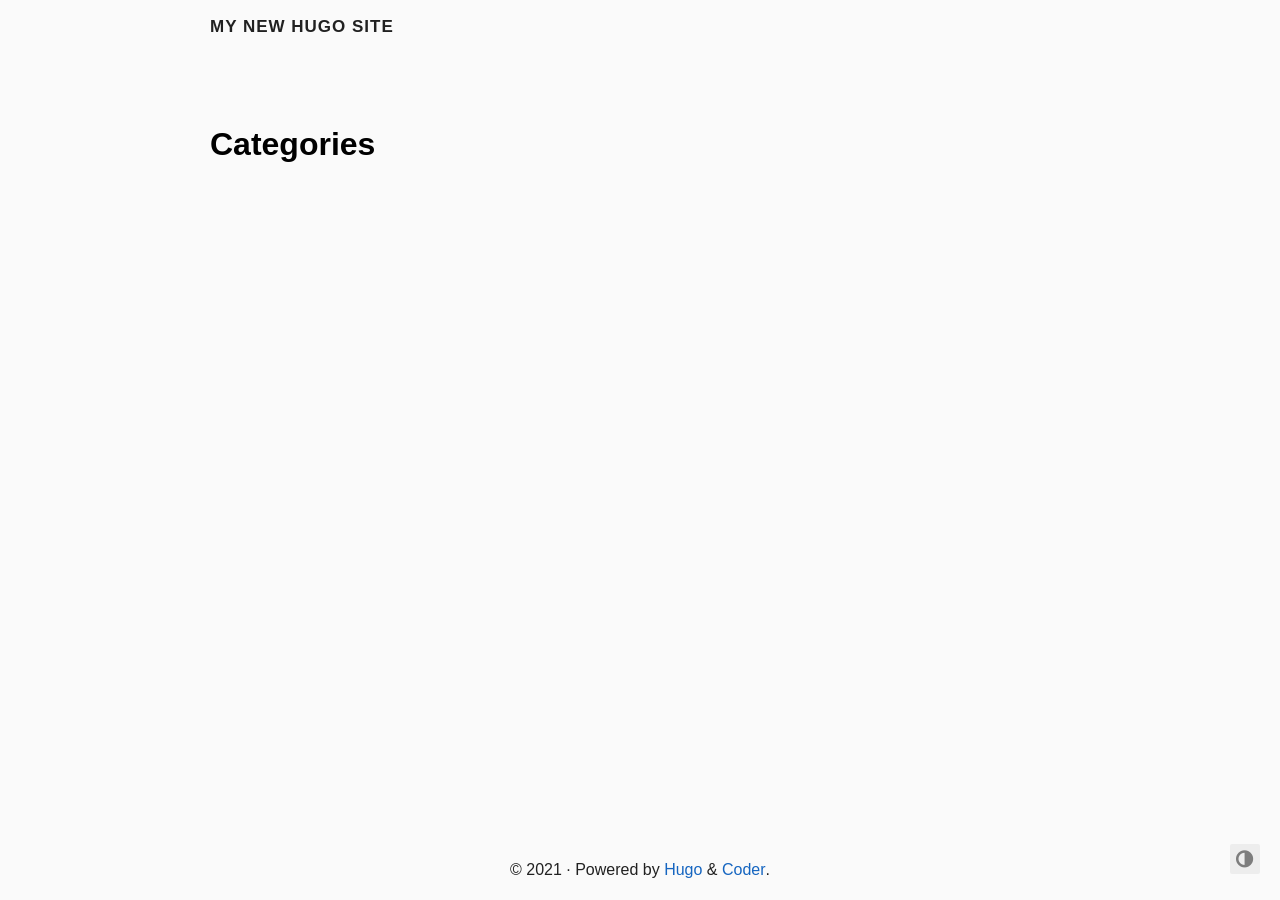
==== categories/index.html @ 1daf662e "added all static files" ====
<!DOCTYPE html>
<html lang="en">

  <head>
    <meta charset="utf-8">
    <meta name="viewport" content="width=device-width, initial-scale=1.0">
    <meta http-equiv="Content-Language" content="en">
    <meta name="color-scheme" content="light dark">

    

    
    <meta name="description" content="">
    <meta name="keywords" content="">

    <meta name="twitter:card" content="summary"/>
<meta name="twitter:title" content="Categories"/>
<meta name="twitter:description" content=""/>

    <meta property="og:title" content="Categories" />
<meta property="og:description" content="" />
<meta property="og:type" content="website" />
<meta property="og:url" content="https://miltonbhowmick.github.io/categories/" />



    <title>Categories · My New Hugo Site</title>

    
      <link rel="canonical" href="https://miltonbhowmick.github.io/categories/">
    

    <link rel="preload" href="/fonts/forkawesome-webfont.woff2?v=1.2.0" as="font" type="font/woff2" crossorigin>

    
      
      
      <link rel="stylesheet" href="/css/coder.min.34dfa7b2f5cdeb0f5302b2628f4a7a4bfe88a2431e1397ee4ec605c56ab69701.css" integrity="sha256-NN&#43;nsvXN6w9TArJij0p6S/6IokMeE5fuTsYFxWq2lwE=" crossorigin="anonymous" media="screen" />
    

    

    

    

    

    <link rel="icon" type="image/png" href="/images/favicon-32x32.png" sizes="32x32">
    <link rel="icon" type="image/png" href="/images/favicon-16x16.png" sizes="16x16">

    <link rel="apple-touch-icon" href="/images/apple-touch-icon.png">
    <link rel="apple-touch-icon" sizes="180x180" href="/images/apple-touch-icon.png">

    <link rel="alternate" type="application/rss+xml" href="/categories/index.xml" title="My New Hugo Site" />
    

    <meta name="generator" content="Hugo 0.87.0" />
  </head>

  
  
  <body class="preload-transitions colorscheme-light"
        onload=""
  >
    
<div class="float-container">
    <a id="dark-mode-toggle" class="colorscheme-toggle">
        <i class="fa fa-adjust fa-fw" aria-hidden="true"></i>
    </a>
</div>


    <main class="wrapper">
      <nav class="navigation">
  <section class="container">
    <a class="navigation-title" href="/">
      My New Hugo Site
    </a>
    
  </section>
</nav>


      <div class="content">
        
  <section class="container taxonomy">
  <h1 class="title">
    <a class="title-link" href="https://miltonbhowmick.github.io/categories/">Categories</a>
  </h1>
  
  <ul>
    
    
  </ul>
</section>


      </div>

      
  <footer class="footer">
    <section class="container">
      
      
        ©
        
        2021
        
      
      
         · 
        Powered by <a href="https://gohugo.io/">Hugo</a> & <a href="https://github.com/luizdepra/hugo-coder/">Coder</a>.
      
      
    </section>
  </footer>


    </main>

    
      
      <script src="/js/coder.min.03b17769f4f91ae35667e1f2a1ca8c16f50562576cf90ff32b3179926914daa5.js" integrity="sha256-A7F3afT5GuNWZ&#43;HyocqMFvUFYlds&#43;Q/zKzF5kmkU2qU="></script>
    

    

    

    

    

    

    

    

    
  </body>

</html>
---- css/coder.min.34dfa7b2f5cdeb0f5302b2628f4a7a4bfe88a2431e1397ee4ec605c56ab69701.css ----
@charset "UTF-8";/*!normalize.css v8.0.1 | MIT License | github.com/necolas/normalize.css*/html{line-height:1.15;-webkit-text-size-adjust:100%}body{margin:0}main{display:block}h1{font-size:2em;margin:.67em 0}hr{box-sizing:content-box;height:0;overflow:visible}pre{font-family:monospace,monospace;font-size:1em}a{background-color:transparent}abbr[title]{border-bottom:none;text-decoration:underline;text-decoration:underline dotted}b,strong{font-weight:bolder}code,kbd,samp{font-family:monospace,monospace;font-size:1em}small{font-size:80%}sub,sup{font-size:75%;line-height:0;position:relative;vertical-align:baseline}sub{bottom:-.25em}sup{top:-.5em}img{border-style:none}button,input,optgroup,select,textarea{font-family:inherit;font-size:100%;line-height:1.15;margin:0}button,input{overflow:visible}button,select{text-transform:none}button,[type=button],[type=reset],[type=submit]{-webkit-appearance:button}button::-moz-focus-inner,[type=button]::-moz-focus-inner,[type=reset]::-moz-focus-inner,[type=submit]::-moz-focus-inner{border-style:none;padding:0}button:-moz-focusring,[type=button]:-moz-focusring,[type=reset]:-moz-focusring,[type=submit]:-moz-focusring{outline:1px dotted ButtonText}fieldset{padding:.35em .75em .625em}legend{box-sizing:border-box;color:inherit;display:table;max-width:100%;padding:0;white-space:normal}progress{vertical-align:baseline}textarea{overflow:auto}[type=checkbox],[type=radio]{box-sizing:border-box;padding:0}[type=number]::-webkit-inner-spin-button,[type=number]::-webkit-outer-spin-button{height:auto}[type=search]{-webkit-appearance:textfield;outline-offset:-2px}[type=search]::-webkit-search-decoration{-webkit-appearance:none}::-webkit-file-upload-button{-webkit-appearance:button;font:inherit}details{display:block}summary{display:list-item}template{display:none}[hidden]{display:none}/*!Fork Awesome 1.2.0
License - https://forkaweso.me/Fork-Awesome/license
Copyright 2018 Dave Gandy & Fork Awesome
Permission is hereby granted, free of charge, to any person obtaining a copy of this software and associated documentation files (the "Software"), to deal in the Software without restriction, including without limitation the rights to use, copy, modify, merge, publish, distribute, sublicense, and/or sell copies of the Software, and to permit persons to whom the Software is furnished to do so, subject to the following conditions:
The above copyright notice and this permission notice shall be included in all copies or substantial portions of the Software.
THE SOFTWARE IS PROVIDED "AS IS", WITHOUT WARRANTY OF ANY KIND, EXPRESS OR IMPLIED, INCLUDING BUT NOT LIMITED TO THE WARRANTIES OF MERCHANTABILITY, FITNESS FOR A PARTICULAR PURPOSE AND NONINFRINGEMENT. IN NO EVENT SHALL THE AUTHORS OR COPYRIGHT HOLDERS BE LIABLE FOR ANY CLAIM, DAMAGES OR OTHER LIABILITY, WHETHER IN AN ACTION OF CONTRACT, TORT OR OTHERWISE, ARISING FROM, OUT OF OR IN CONNECTION WITH THE SOFTWARE OR THE USE OR OTHER DEALINGS IN THE SOFTWARE.*/@font-face{font-family:forkawesome;src:url(../fonts/forkawesome-webfont.eot?v=1.2.0);src:url(../fonts/forkawesome-webfont.eot?#iefix&v=1.2.0)format("embedded-opentype"),url(../fonts/forkawesome-webfont.woff2?v=1.2.0)format("woff2"),url(../fonts/forkawesome-webfont.woff?v=1.2.0)format("woff"),url(../fonts/forkawesome-webfont.ttf?v=1.2.0)format("truetype"),url(../fonts/forkawesome-webfont.svg?v=1.2.0#forkawesomeregular)format("svg");font-weight:400;font-style:normal;font-display:block}.fa{display:inline-block;font:14px/1 ForkAwesome;font-size:inherit;text-rendering:auto;-webkit-font-smoothing:antialiased;-moz-osx-font-smoothing:grayscale}.fa-lg{font-size:1.33333333em;line-height:.75em;vertical-align:-15%}.fa-2x{font-size:2em}.fa-3x{font-size:3em}.fa-4x{font-size:4em}.fa-5x{font-size:5em}.fa-fw{width:1.28571429em;text-align:center}.fa-ul{padding-left:0;margin-left:2.14285714em;list-style-type:none}.fa-ul>li{position:relative}.fa-li{position:absolute;left:-2.14285714em;width:2.14285714em;top:.14285714em;text-align:center}.fa-li.fa-lg{left:-1.85714286em}.fa-border{padding:.2em .25em .15em;border:solid .08em #eee;border-radius:.1em}.fa-pull-left{float:left}.fa-pull-right{float:right}.fa.fa-pull-left{margin-right:.3em}.fa.fa-pull-right{margin-left:.3em}.pull-right{float:right}.pull-left{float:left}.fa.pull-left{margin-right:.3em}.fa.pull-right{margin-left:.3em}.fa-spin{-webkit-animation:fa-spin 2s infinite linear;animation:fa-spin 2s infinite linear}.fa-pulse{-webkit-animation:fa-spin 1s infinite steps(8);animation:fa-spin 1s infinite steps(8)}@-webkit-keyframes fa-spin{0%{-webkit-transform:rotate(0);transform:rotate(0)}100%{-webkit-transform:rotate(359deg);transform:rotate(359deg)}}@keyframes fa-spin{0%{-webkit-transform:rotate(0);transform:rotate(0)}100%{-webkit-transform:rotate(359deg);transform:rotate(359deg)}}.fa-rotate-90{-ms-filter:"progid:DXImageTransform.Microsoft.BasicImage(rotation=1)";-webkit-transform:rotate(90deg);-ms-transform:rotate(90deg);transform:rotate(90deg)}.fa-rotate-180{-ms-filter:"progid:DXImageTransform.Microsoft.BasicImage(rotation=2)";-webkit-transform:rotate(180deg);-ms-transform:rotate(180deg);transform:rotate(180deg)}.fa-rotate-270{-ms-filter:"progid:DXImageTransform.Microsoft.BasicImage(rotation=3)";-webkit-transform:rotate(270deg);-ms-transform:rotate(270deg);transform:rotate(270deg)}.fa-flip-horizontal{-ms-filter:"progid:DXImageTransform.Microsoft.BasicImage(rotation=0, mirror=1)";-webkit-transform:scale(-1,1);-ms-transform:scale(-1,1);transform:scale(-1,1)}.fa-flip-vertical{-ms-filter:"progid:DXImageTransform.Microsoft.BasicImage(rotation=2, mirror=1)";-webkit-transform:scale(1,-1);-ms-transform:scale(1,-1);transform:scale(1,-1)}:root .fa-rotate-90,:root .fa-rotate-180,:root .fa-rotate-270,:root .fa-flip-horizontal,:root .fa-flip-vertical{filter:none}.fa-stack{position:relative;display:inline-block;width:2em;height:2em;line-height:2em;vertical-align:middle}.fa-stack-1x,.fa-stack-2x{position:absolute;left:0;width:100%;text-align:center}.fa-stack-1x{line-height:inherit}.fa-stack-2x{font-size:2em}.fa-inverse{color:#fff}.fa-glass:before{content:"\f000"}.fa-music:before{content:"\f001"}.fa-search:before{content:"\f002"}.fa-envelope-o:before{content:"\f003"}.fa-heart:before{content:"\f004"}.fa-star:before{content:"\f005"}.fa-star-o:before{content:"\f006"}.fa-user:before{content:"\f007"}.fa-film:before{content:"\f008"}.fa-th-large:before{content:"\f009"}.fa-th:before{content:"\f00a"}.fa-th-list:before{content:"\f00b"}.fa-check:before{content:"\f00c"}.fa-remove:before,.fa-close:before,.fa-times:before{content:"\f00d"}.fa-search-plus:before{content:"\f00e"}.fa-search-minus:before{content:"\f010"}.fa-power-off:before{content:"\f011"}.fa-signal:before{content:"\f012"}.fa-gear:before,.fa-cog:before{content:"\f013"}.fa-trash-o:before{content:"\f014"}.fa-home:before{content:"\f015"}.fa-file-o:before{content:"\f016"}.fa-clock-o:before{content:"\f017"}.fa-road:before{content:"\f018"}.fa-download:before{content:"\f019"}.fa-arrow-circle-o-down:before{content:"\f01a"}.fa-arrow-circle-o-up:before{content:"\f01b"}.fa-inbox:before{content:"\f01c"}.fa-play-circle-o:before{content:"\f01d"}.fa-rotate-right:before,.fa-repeat:before{content:"\f01e"}.fa-sync:before,.fa-refresh:before{content:"\f021"}.fa-list-alt:before{content:"\f022"}.fa-lock:before{content:"\f023"}.fa-flag:before{content:"\f024"}.fa-headphones:before{content:"\f025"}.fa-volume-off:before{content:"\f026"}.fa-volume-down:before{content:"\f027"}.fa-volume-up:before{content:"\f028"}.fa-qrcode:before{content:"\f029"}.fa-barcode:before{content:"\f02a"}.fa-tag:before{content:"\f02b"}.fa-tags:before{content:"\f02c"}.fa-book:before{content:"\f02d"}.fa-bookmark:before{content:"\f02e"}.fa-print:before{content:"\f02f"}.fa-camera:before{content:"\f030"}.fa-font:before{content:"\f031"}.fa-bold:before{content:"\f032"}.fa-italic:before{content:"\f033"}.fa-text-height:before{content:"\f034"}.fa-text-width:before{content:"\f035"}.fa-align-left:before{content:"\f036"}.fa-align-center:before{content:"\f037"}.fa-align-right:before{content:"\f038"}.fa-align-justify:before{content:"\f039"}.fa-list:before{content:"\f03a"}.fa-dedent:before,.fa-outdent:before{content:"\f03b"}.fa-indent:before{content:"\f03c"}.fa-video:before,.fa-video-camera:before{content:"\f03d"}.fa-photo:before,.fa-image:before,.fa-picture-o:before{content:"\f03e"}.fa-pencil:before{content:"\f040"}.fa-map-marker:before{content:"\f041"}.fa-adjust:before{content:"\f042"}.fa-tint:before{content:"\f043"}.fa-edit:before,.fa-pencil-square-o:before{content:"\f044"}.fa-share-square-o:before{content:"\f045"}.fa-check-square-o:before{content:"\f046"}.fa-arrows:before{content:"\f047"}.fa-step-backward:before{content:"\f048"}.fa-fast-backward:before{content:"\f049"}.fa-backward:before{content:"\f04a"}.fa-play:before{content:"\f04b"}.fa-pause:before{content:"\f04c"}.fa-stop:before{content:"\f04d"}.fa-forward:before{content:"\f04e"}.fa-fast-forward:before{content:"\f050"}.fa-step-forward:before{content:"\f051"}.fa-eject:before{content:"\f052"}.fa-chevron-left:before{content:"\f053"}.fa-chevron-right:before{content:"\f054"}.fa-plus-circle:before{content:"\f055"}.fa-minus-circle:before{content:"\f056"}.fa-times-circle:before{content:"\f057"}.fa-check-circle:before{content:"\f058"}.fa-question-circle:before{content:"\f059"}.fa-info-circle:before{content:"\f05a"}.fa-crosshairs:before{content:"\f05b"}.fa-times-circle-o:before{content:"\f05c"}.fa-check-circle-o:before{content:"\f05d"}.fa-ban:before{content:"\f05e"}.fa-arrow-left:before{content:"\f060"}.fa-arrow-right:before{content:"\f061"}.fa-arrow-up:before{content:"\f062"}.fa-arrow-down:before{content:"\f063"}.fa-mail-forward:before,.fa-share:before{content:"\f064"}.fa-expand:before{content:"\f065"}.fa-compress:before{content:"\f066"}.fa-plus:before{content:"\f067"}.fa-minus:before{content:"\f068"}.fa-asterisk:before{content:"\f069"}.fa-exclamation-circle:before{content:"\f06a"}.fa-gift:before{content:"\f06b"}.fa-leaf:before{content:"\f06c"}.fa-fire:before{content:"\f06d"}.fa-eye:before{content:"\f06e"}.fa-eye-slash:before{content:"\f070"}.fa-warning:before,.fa-exclamation-triangle:before{content:"\f071"}.fa-plane:before{content:"\f072"}.fa-calendar:before{content:"\f073"}.fa-random:before{content:"\f074"}.fa-comment:before{content:"\f075"}.fa-magnet:before{content:"\f076"}.fa-chevron-up:before{content:"\f077"}.fa-chevron-down:before{content:"\f078"}.fa-retweet:before{content:"\f079"}.fa-shopping-cart:before{content:"\f07a"}.fa-folder:before{content:"\f07b"}.fa-folder-open:before{content:"\f07c"}.fa-arrows-v:before{content:"\f07d"}.fa-arrows-h:before{content:"\f07e"}.fa-bar-chart-o:before,.fa-bar-chart:before{content:"\f080"}.fa-twitter-square:before{content:"\f081"}.fa-facebook-square:before{content:"\f082"}.fa-camera-retro:before{content:"\f083"}.fa-key:before{content:"\f084"}.fa-gears:before,.fa-cogs:before{content:"\f085"}.fa-comments:before{content:"\f086"}.fa-thumbs-o-up:before{content:"\f087"}.fa-thumbs-o-down:before{content:"\f088"}.fa-star-half:before{content:"\f089"}.fa-heart-o:before{content:"\f08a"}.fa-sign-out:before{content:"\f08b"}.fa-linkedin-square:before{content:"\f08c"}.fa-thumb-tack:before{content:"\f08d"}.fa-external-link:before{content:"\f08e"}.fa-sign-in:before{content:"\f090"}.fa-trophy:before{content:"\f091"}.fa-github-square:before{content:"\f092"}.fa-upload:before{content:"\f093"}.fa-lemon-o:before{content:"\f094"}.fa-phone:before{content:"\f095"}.fa-square-o:before{content:"\f096"}.fa-bookmark-o:before{content:"\f097"}.fa-phone-square:before{content:"\f098"}.fa-twitter:before{content:"\f099"}.fa-facebook-f:before,.fa-facebook:before{content:"\f09a"}.fa-github:before{content:"\f09b"}.fa-unlock:before{content:"\f09c"}.fa-credit-card:before{content:"\f09d"}.fa-feed:before,.fa-rss:before{content:"\f09e"}.fa-hdd-o:before{content:"\f0a0"}.fa-bullhorn:before{content:"\f0a1"}.fa-bell-o:before{content:"\f0f3"}.fa-certificate:before{content:"\f0a3"}.fa-hand-o-right:before{content:"\f0a4"}.fa-hand-o-left:before{content:"\f0a5"}.fa-hand-o-up:before{content:"\f0a6"}.fa-hand-o-down:before{content:"\f0a7"}.fa-arrow-circle-left:before{content:"\f0a8"}.fa-arrow-circle-right:before{content:"\f0a9"}.fa-arrow-circle-up:before{content:"\f0aa"}.fa-arrow-circle-down:before{content:"\f0ab"}.fa-globe:before{content:"\f0ac"}.fa-globe-e:before{content:"\f304"}.fa-globe-w:before{content:"\f305"}.fa-wrench:before{content:"\f0ad"}.fa-tasks:before{content:"\f0ae"}.fa-filter:before{content:"\f0b0"}.fa-briefcase:before{content:"\f0b1"}.fa-arrows-alt:before{content:"\f0b2"}.fa-community:before,.fa-group:before,.fa-users:before{content:"\f0c0"}.fa-chain:before,.fa-link:before{content:"\f0c1"}.fa-cloud:before{content:"\f0c2"}.fa-flask:before{content:"\f0c3"}.fa-cut:before,.fa-scissors:before{content:"\f0c4"}.fa-copy:before,.fa-files-o:before{content:"\f0c5"}.fa-paperclip:before{content:"\f0c6"}.fa-save:before,.fa-floppy-o:before{content:"\f0c7"}.fa-square:before{content:"\f0c8"}.fa-navicon:before,.fa-reorder:before,.fa-bars:before{content:"\f0c9"}.fa-list-ul:before{content:"\f0ca"}.fa-list-ol:before{content:"\f0cb"}.fa-strikethrough:before{content:"\f0cc"}.fa-underline:before{content:"\f0cd"}.fa-table:before{content:"\f0ce"}.fa-magic:before{content:"\f0d0"}.fa-truck:before{content:"\f0d1"}.fa-pinterest:before{content:"\f0d2"}.fa-pinterest-square:before{content:"\f0d3"}.fa-google-plus-square:before{content:"\f0d4"}.fa-google-plus-g:before,.fa-google-plus:before{content:"\f0d5"}.fa-money:before{content:"\f0d6"}.fa-caret-down:before{content:"\f0d7"}.fa-caret-up:before{content:"\f0d8"}.fa-caret-left:before{content:"\f0d9"}.fa-caret-right:before{content:"\f0da"}.fa-columns:before{content:"\f0db"}.fa-unsorted:before,.fa-sort:before{content:"\f0dc"}.fa-sort-down:before,.fa-sort-desc:before{content:"\f0dd"}.fa-sort-up:before,.fa-sort-asc:before{content:"\f0de"}.fa-envelope:before{content:"\f0e0"}.fa-linkedin:before{content:"\f0e1"}.fa-rotate-left:before,.fa-undo:before{content:"\f0e2"}.fa-legal:before,.fa-gavel:before{content:"\f0e3"}.fa-dashboard:before,.fa-tachometer:before{content:"\f0e4"}.fa-comment-o:before{content:"\f0e5"}.fa-comments-o:before{content:"\f0e6"}.fa-flash:before,.fa-bolt:before{content:"\f0e7"}.fa-sitemap:before{content:"\f0e8"}.fa-umbrella:before{content:"\f0e9"}.fa-paste:before,.fa-clipboard:before{content:"\f0ea"}.fa-lightbulb-o:before{content:"\f0eb"}.fa-exchange:before{content:"\f0ec"}.fa-cloud-download:before{content:"\f0ed"}.fa-cloud-upload:before{content:"\f0ee"}.fa-user-md:before{content:"\f0f0"}.fa-stethoscope:before{content:"\f0f1"}.fa-suitcase:before{content:"\f0f2"}.fa-bell:before{content:"\f0a2"}.fa-coffee:before{content:"\f0f4"}.fa-utensils:before,.fa-cutlery:before{content:"\f0f5"}.fa-file-text-o:before{content:"\f0f6"}.fa-building-o:before{content:"\f0f7"}.fa-hospital-o:before{content:"\f0f8"}.fa-ambulance:before{content:"\f0f9"}.fa-medkit:before{content:"\f0fa"}.fa-fighter-jet:before{content:"\f0fb"}.fa-beer:before{content:"\f0fc"}.fa-h-square:before{content:"\f0fd"}.fa-plus-square:before{content:"\f0fe"}.fa-angle-double-left:before{content:"\f100"}.fa-angle-double-right:before{content:"\f101"}.fa-angle-double-up:before{content:"\f102"}.fa-angle-double-down:before{content:"\f103"}.fa-angle-left:before{content:"\f104"}.fa-angle-right:before{content:"\f105"}.fa-angle-up:before{content:"\f106"}.fa-angle-down:before{content:"\f107"}.fa-desktop:before{content:"\f108"}.fa-laptop:before{content:"\f109"}.fa-tablet:before{content:"\f10a"}.fa-mobile-phone:before,.fa-mobile:before{content:"\f10b"}.fa-circle-o:before{content:"\f10c"}.fa-quote-left:before{content:"\f10d"}.fa-quote-right:before{content:"\f10e"}.fa-spinner:before{content:"\f110"}.fa-circle:before{content:"\f111"}.fa-mail-reply:before,.fa-reply:before{content:"\f112"}.fa-github-alt:before{content:"\f113"}.fa-folder-o:before{content:"\f114"}.fa-folder-open-o:before{content:"\f115"}.fa-smile-o:before{content:"\f118"}.fa-frown-o:before{content:"\f119"}.fa-meh-o:before{content:"\f11a"}.fa-gamepad:before{content:"\f11b"}.fa-keyboard-o:before{content:"\f11c"}.fa-flag-o:before{content:"\f11d"}.fa-flag-checkered:before{content:"\f11e"}.fa-terminal:before{content:"\f120"}.fa-code:before{content:"\f121"}.fa-mail-reply-all:before,.fa-reply-all:before{content:"\f122"}.fa-star-half-empty:before,.fa-star-half-full:before,.fa-star-half-o:before{content:"\f123"}.fa-location-arrow:before{content:"\f124"}.fa-crop:before{content:"\f125"}.fa-code-fork:before{content:"\f126"}.fa-unlink:before,.fa-chain-broken:before{content:"\f127"}.fa-question:before{content:"\f128"}.fa-info:before{content:"\f129"}.fa-exclamation:before{content:"\f12a"}.fa-superscript:before{content:"\f12b"}.fa-subscript:before{content:"\f12c"}.fa-eraser:before{content:"\f12d"}.fa-puzzle-piece:before{content:"\f12e"}.fa-microphone:before{content:"\f130"}.fa-microphone-slash:before{content:"\f131"}.fa-shield:before{content:"\f132"}.fa-calendar-o:before{content:"\f133"}.fa-fire-extinguisher:before{content:"\f134"}.fa-rocket:before{content:"\f135"}.fa-maxcdn:before{content:"\f136"}.fa-chevron-circle-left:before{content:"\f137"}.fa-chevron-circle-right:before{content:"\f138"}.fa-chevron-circle-up:before{content:"\f139"}.fa-chevron-circle-down:before{content:"\f13a"}.fa-html5:before{content:"\f13b"}.fa-css3:before{content:"\f13c"}.fa-anchor:before{content:"\f13d"}.fa-unlock-alt:before{content:"\f13e"}.fa-bullseye:before{content:"\f140"}.fa-ellipsis-h:before{content:"\f141"}.fa-ellipsis-v:before{content:"\f142"}.fa-rss-square:before{content:"\f143"}.fa-play-circle:before{content:"\f144"}.fa-ticket:before{content:"\f145"}.fa-minus-square:before{content:"\f146"}.fa-minus-square-o:before{content:"\f147"}.fa-level-up:before{content:"\f148"}.fa-level-down:before{content:"\f149"}.fa-check-square:before{content:"\f14a"}.fa-pencil-square:before{content:"\f14b"}.fa-external-link-square:before{content:"\f14c"}.fa-share-square:before{content:"\f14d"}.fa-compass:before{content:"\f14e"}.fa-toggle-down:before,.fa-caret-square-o-down:before{content:"\f150"}.fa-toggle-up:before,.fa-caret-square-o-up:before{content:"\f151"}.fa-toggle-right:before,.fa-caret-square-o-right:before{content:"\f152"}.fa-euro:before,.fa-eur:before{content:"\f153"}.fa-pound:before,.fa-gbp:before{content:"\f154"}.fa-dollar:before,.fa-usd:before{content:"\f155"}.fa-rupee:before,.fa-inr:before{content:"\f156"}.fa-cny:before,.fa-rmb:before,.fa-yen:before,.fa-jpy:before{content:"\f157"}.fa-ruble:before,.fa-rouble:before,.fa-rub:before{content:"\f158"}.fa-won:before,.fa-krw:before{content:"\f159"}.fa-bitcoin:before,.fa-btc:before{content:"\f15a"}.fa-file:before{content:"\f15b"}.fa-file-text:before{content:"\f15c"}.fa-sort-alpha-down:before,.fa-sort-alpha-asc:before{content:"\f15d"}.fa-sort-alpha-up:before,.fa-sort-alpha-desc:before{content:"\f15e"}.fa-sort-amount-down:before,.fa-sort-amount-asc:before{content:"\f160"}.fa-sort-amount-up:before,.fa-sort-amount-desc:before{content:"\f161"}.fa-sort-numeric-down:before,.fa-sort-numeric-asc:before{content:"\f162"}.fa-sort-numeric-up:before,.fa-sort-numeric-desc:before{content:"\f163"}.fa-thumbs-up:before{content:"\f164"}.fa-thumbs-down:before{content:"\f165"}.fa-youtube-square:before{content:"\f166"}.fa-youtube:before{content:"\f167"}.fa-xing:before{content:"\f168"}.fa-xing-square:before{content:"\f169"}.fa-youtube-play:before{content:"\f16a"}.fa-dropbox:before{content:"\f16b"}.fa-stack-overflow:before{content:"\f16c"}.fa-instagram:before{content:"\f16d"}.fa-flickr:before{content:"\f16e"}.fa-adn:before{content:"\f170"}.fa-bitbucket:before{content:"\f171"}.fa-bitbucket-square:before{content:"\f172"}.fa-tumblr:before{content:"\f173"}.fa-tumblr-square:before{content:"\f174"}.fa-long-arrow-down:before{content:"\f175"}.fa-long-arrow-up:before{content:"\f176"}.fa-long-arrow-left:before{content:"\f177"}.fa-long-arrow-right:before{content:"\f178"}.fa-apple:before{content:"\f179"}.fa-windows:before{content:"\f17a"}.fa-android:before{content:"\f17b"}.fa-linux:before{content:"\f17c"}.fa-dribbble:before{content:"\f17d"}.fa-skype:before{content:"\f17e"}.fa-foursquare:before{content:"\f180"}.fa-trello:before{content:"\f181"}.fa-female:before{content:"\f182"}.fa-male:before{content:"\f183"}.fa-gittip:before,.fa-gratipay:before{content:"\f184"}.fa-sun-o:before{content:"\f185"}.fa-moon-o:before{content:"\f186"}.fa-archive:before{content:"\f187"}.fa-bug:before{content:"\f188"}.fa-vk:before{content:"\f189"}.fa-weibo:before{content:"\f18a"}.fa-renren:before{content:"\f18b"}.fa-pagelines:before{content:"\f18c"}.fa-stack-exchange:before{content:"\f18d"}.fa-arrow-circle-o-right:before{content:"\f18e"}.fa-arrow-circle-o-left:before{content:"\f190"}.fa-toggle-left:before,.fa-caret-square-o-left:before{content:"\f191"}.fa-dot-circle-o:before{content:"\f192"}.fa-wheelchair:before{content:"\f193"}.fa-vimeo-square:before{content:"\f194"}.fa-turkish-lira:before,.fa-try:before{content:"\f195"}.fa-plus-square-o:before{content:"\f196"}.fa-space-shuttle:before{content:"\f197"}.fa-slack:before{content:"\f198"}.fa-envelope-square:before{content:"\f199"}.fa-wordpress:before{content:"\f19a"}.fa-openid:before{content:"\f19b"}.fa-institution:before,.fa-bank:before,.fa-university:before{content:"\f19c"}.fa-mortar-board:before,.fa-graduation-cap:before{content:"\f19d"}.fa-yahoo:before{content:"\f19e"}.fa-google:before{content:"\f1a0"}.fa-reddit:before{content:"\f1a1"}.fa-reddit-square:before{content:"\f1a2"}.fa-stumbleupon-circle:before{content:"\f1a3"}.fa-stumbleupon:before{content:"\f1a4"}.fa-delicious:before{content:"\f1a5"}.fa-digg:before{content:"\f1a6"}.fa-drupal:before{content:"\f1a9"}.fa-joomla:before{content:"\f1aa"}.fa-language:before{content:"\f1ab"}.fa-fax:before{content:"\f1ac"}.fa-building:before{content:"\f1ad"}.fa-child:before{content:"\f1ae"}.fa-paw:before{content:"\f1b0"}.fa-utensil-spoon:before,.fa-spoon:before{content:"\f1b1"}.fa-cube:before{content:"\f1b2"}.fa-cubes:before{content:"\f1b3"}.fa-behance:before{content:"\f1b4"}.fa-behance-square:before{content:"\f1b5"}.fa-steam:before{content:"\f1b6"}.fa-steam-square:before{content:"\f1b7"}.fa-recycle:before{content:"\f1b8"}.fa-automobile:before,.fa-car:before{content:"\f1b9"}.fa-cab:before,.fa-taxi:before{content:"\f1ba"}.fa-tree:before{content:"\f1bb"}.fa-spotify:before{content:"\f1bc"}.fa-deviantart:before{content:"\f1bd"}.fa-soundcloud:before{content:"\f1be"}.fa-database:before{content:"\f1c0"}.fa-file-pdf-o:before{content:"\f1c1"}.fa-file-word-o:before{content:"\f1c2"}.fa-file-excel-o:before{content:"\f1c3"}.fa-file-powerpoint-o:before{content:"\f1c4"}.fa-file-photo-o:before,.fa-file-picture-o:before,.fa-file-image-o:before{content:"\f1c5"}.fa-file-zip-o:before,.fa-file-archive-o:before{content:"\f1c6"}.fa-file-sound-o:before,.fa-file-audio-o:before{content:"\f1c7"}.fa-file-movie-o:before,.fa-file-video-o:before{content:"\f1c8"}.fa-file-code-o:before{content:"\f1c9"}.fa-vine:before{content:"\f1ca"}.fa-codepen:before{content:"\f1cb"}.fa-jsfiddle:before{content:"\f1cc"}.fa-life-bouy:before,.fa-life-buoy:before,.fa-life-saver:before,.fa-support:before,.fa-life-ring:before{content:"\f1cd"}.fa-circle-o-notch:before{content:"\f1ce"}.fa-ra:before,.fa-resistance:before,.fa-rebel:before{content:"\f1d0"}.fa-ge:before,.fa-empire:before{content:"\f1d1"}.fa-git-square:before{content:"\f1d2"}.fa-git:before{content:"\f1d3"}.fa-y-combinator-square:before,.fa-yc-square:before,.fa-hacker-news:before{content:"\f1d4"}.fa-tencent-weibo:before{content:"\f1d5"}.fa-qq:before{content:"\f1d6"}.fa-wechat:before,.fa-weixin:before{content:"\f1d7"}.fa-send:before,.fa-paper-plane:before{content:"\f1d8"}.fa-send-o:before,.fa-paper-plane-o:before{content:"\f1d9"}.fa-history:before{content:"\f1da"}.fa-circle-thin:before{content:"\f1db"}.fa-heading:before,.fa-header:before{content:"\f1dc"}.fa-paragraph:before{content:"\f1dd"}.fa-sliders:before{content:"\f1de"}.fa-share-alt:before{content:"\f1e0"}.fa-share-alt-square:before{content:"\f1e1"}.fa-bomb:before{content:"\f1e2"}.fa-soccer-ball-o:before,.fa-futbol-o:before{content:"\f1e3"}.fa-tty:before{content:"\f1e4"}.fa-binoculars:before{content:"\f1e5"}.fa-plug:before{content:"\f1e6"}.fa-slideshare:before{content:"\f1e7"}.fa-twitch:before{content:"\f1e8"}.fa-yelp:before{content:"\f1e9"}.fa-newspaper-o:before{content:"\f1ea"}.fa-wifi:before{content:"\f1eb"}.fa-calculator:before{content:"\f1ec"}.fa-paypal:before{content:"\f1ed"}.fa-google-wallet:before{content:"\f1ee"}.fa-cc-visa:before{content:"\f1f0"}.fa-cc-mastercard:before{content:"\f1f1"}.fa-cc-discover:before{content:"\f1f2"}.fa-cc-amex:before{content:"\f1f3"}.fa-cc-paypal:before{content:"\f1f4"}.fa-cc-stripe:before{content:"\f1f5"}.fa-bell-slash:before{content:"\f1f6"}.fa-bell-slash-o:before{content:"\f1f7"}.fa-trash:before{content:"\f1f8"}.fa-copyright:before{content:"\f1f9"}.fa-at:before{content:"\f1fa"}.fa-eyedropper:before{content:"\f1fb"}.fa-paint-brush:before{content:"\f1fc"}.fa-birthday-cake:before{content:"\f1fd"}.fa-area-chart:before{content:"\f1fe"}.fa-pie-chart:before{content:"\f200"}.fa-line-chart:before{content:"\f201"}.fa-lastfm:before{content:"\f202"}.fa-lastfm-square:before{content:"\f203"}.fa-toggle-off:before{content:"\f204"}.fa-toggle-on:before{content:"\f205"}.fa-bicycle:before{content:"\f206"}.fa-bus:before{content:"\f207"}.fa-ioxhost:before{content:"\f208"}.fa-angellist:before{content:"\f209"}.fa-closed-captioning:before,.fa-cc:before{content:"\f20a"}.fa-shekel:before,.fa-sheqel:before,.fa-ils:before{content:"\f20b"}.fa-meanpath:before{content:"\f20c"}.fa-buysellads:before{content:"\f20d"}.fa-connectdevelop:before{content:"\f20e"}.fa-dashcube:before{content:"\f210"}.fa-forumbee:before{content:"\f211"}.fa-leanpub:before{content:"\f212"}.fa-sellsy:before{content:"\f213"}.fa-shirtsinbulk:before{content:"\f214"}.fa-simplybuilt:before{content:"\f215"}.fa-skyatlas:before{content:"\f216"}.fa-cart-plus:before{content:"\f217"}.fa-cart-arrow-down:before{content:"\f218"}.fa-gem:before,.fa-diamond:before{content:"\f219"}.fa-ship:before{content:"\f21a"}.fa-user-secret:before{content:"\f21b"}.fa-motorcycle:before{content:"\f21c"}.fa-street-view:before{content:"\f21d"}.fa-heartbeat:before{content:"\f21e"}.fa-venus:before{content:"\f221"}.fa-mars:before{content:"\f222"}.fa-mercury:before{content:"\f223"}.fa-intersex:before,.fa-transgender:before{content:"\f224"}.fa-transgender-alt:before{content:"\f225"}.fa-venus-double:before{content:"\f226"}.fa-mars-double:before{content:"\f227"}.fa-venus-mars:before{content:"\f228"}.fa-mars-stroke:before{content:"\f229"}.fa-mars-stroke-v:before{content:"\f22a"}.fa-mars-stroke-h:before{content:"\f22b"}.fa-neuter:before{content:"\f22c"}.fa-genderless:before{content:"\f22d"}.fa-facebook-official:before{content:"\f230"}.fa-pinterest-p:before{content:"\f231"}.fa-whatsapp:before{content:"\f232"}.fa-server:before{content:"\f233"}.fa-user-plus:before{content:"\f234"}.fa-user-times:before{content:"\f235"}.fa-hotel:before,.fa-bed:before{content:"\f236"}.fa-viacoin:before{content:"\f237"}.fa-train:before{content:"\f238"}.fa-subway:before{content:"\f239"}.fa-medium:before{content:"\f23a"}.fa-medium-square:before{content:"\f2f8"}.fa-yc:before,.fa-y-combinator:before{content:"\f23b"}.fa-optin-monster:before{content:"\f23c"}.fa-opencart:before{content:"\f23d"}.fa-expeditedssl:before{content:"\f23e"}.fa-battery-4:before,.fa-battery:before,.fa-battery-full:before{content:"\f240"}.fa-battery-3:before,.fa-battery-three-quarters:before{content:"\f241"}.fa-battery-2:before,.fa-battery-half:before{content:"\f242"}.fa-battery-1:before,.fa-battery-quarter:before{content:"\f243"}.fa-battery-0:before,.fa-battery-empty:before{content:"\f244"}.fa-mouse-pointer:before{content:"\f245"}.fa-i-cursor:before{content:"\f246"}.fa-object-group:before{content:"\f247"}.fa-object-ungroup:before{content:"\f248"}.fa-sticky-note:before{content:"\f249"}.fa-sticky-note-o:before{content:"\f24a"}.fa-cc-jcb:before{content:"\f24b"}.fa-cc-diners-club:before{content:"\f24c"}.fa-clone:before{content:"\f24d"}.fa-balance-scale:before{content:"\f24e"}.fa-hourglass-o:before{content:"\f250"}.fa-hourglass-1:before,.fa-hourglass-start:before{content:"\f251"}.fa-hourglass-2:before,.fa-hourglass-half:before{content:"\f252"}.fa-hourglass-3:before,.fa-hourglass-end:before{content:"\f253"}.fa-hourglass:before{content:"\f254"}.fa-hand-grab-o:before,.fa-hand-rock-o:before{content:"\f255"}.fa-hand-stop-o:before,.fa-hand-paper-o:before{content:"\f256"}.fa-hand-scissors-o:before{content:"\f257"}.fa-hand-lizard-o:before{content:"\f258"}.fa-hand-spock-o:before{content:"\f259"}.fa-hand-pointer-o:before{content:"\f25a"}.fa-hand-peace-o:before{content:"\f25b"}.fa-trademark:before{content:"\f25c"}.fa-registered:before{content:"\f25d"}.fa-creative-commons:before{content:"\f25e"}.fa-gg:before{content:"\f260"}.fa-gg-circle:before{content:"\f261"}.fa-tripadvisor:before{content:"\f262"}.fa-odnoklassniki:before{content:"\f263"}.fa-odnoklassniki-square:before{content:"\f264"}.fa-get-pocket:before{content:"\f265"}.fa-wikipedia-w:before{content:"\f266"}.fa-safari:before{content:"\f267"}.fa-chrome:before{content:"\f268"}.fa-firefox:before{content:"\f269"}.fa-opera:before{content:"\f26a"}.fa-internet-explorer:before{content:"\f26b"}.fa-tv:before,.fa-television:before{content:"\f26c"}.fa-contao:before{content:"\f26d"}.fa-500px:before{content:"\f26e"}.fa-amazon:before{content:"\f270"}.fa-calendar-plus-o:before{content:"\f271"}.fa-calendar-minus-o:before{content:"\f272"}.fa-calendar-times-o:before{content:"\f273"}.fa-calendar-check-o:before{content:"\f274"}.fa-industry:before{content:"\f275"}.fa-map-pin:before{content:"\f276"}.fa-map-signs:before{content:"\f277"}.fa-map-o:before{content:"\f278"}.fa-map:before{content:"\f279"}.fa-commenting:before{content:"\f27a"}.fa-commenting-o:before{content:"\f27b"}.fa-houzz:before{content:"\f27c"}.fa-vimeo-v:before,.fa-vimeo:before{content:"\f27d"}.fa-black-tie:before{content:"\f27e"}.fa-fonticons:before{content:"\f280"}.fa-reddit-alien:before{content:"\f281"}.fa-edge:before{content:"\f282"}.fa-credit-card-alt:before{content:"\f283"}.fa-codiepie:before{content:"\f284"}.fa-modx:before{content:"\f285"}.fa-fort-awesome:before{content:"\f286"}.fa-usb:before{content:"\f287"}.fa-product-hunt:before{content:"\f288"}.fa-mixcloud:before{content:"\f289"}.fa-scribd:before{content:"\f28a"}.fa-pause-circle:before{content:"\f28b"}.fa-pause-circle-o:before{content:"\f28c"}.fa-stop-circle:before{content:"\f28d"}.fa-stop-circle-o:before{content:"\f28e"}.fa-shopping-bag:before{content:"\f290"}.fa-shopping-basket:before{content:"\f291"}.fa-hashtag:before{content:"\f292"}.fa-bluetooth:before{content:"\f293"}.fa-bluetooth-b:before{content:"\f294"}.fa-percent:before{content:"\f295"}.fa-gitlab:before{content:"\f296"}.fa-wpbeginner:before{content:"\f297"}.fa-wpforms:before{content:"\f298"}.fa-envira:before{content:"\f299"}.fa-universal-access:before{content:"\f29a"}.fa-wheelchair-alt:before{content:"\f29b"}.fa-question-circle-o:before{content:"\f29c"}.fa-blind:before{content:"\f29d"}.fa-audio-description:before{content:"\f29e"}.fa-phone-volume:before,.fa-volume-control-phone:before{content:"\f2a0"}.fa-braille:before{content:"\f2a1"}.fa-assistive-listening-systems:before{content:"\f2a2"}.fa-asl-interpreting:before,.fa-american-sign-language-interpreting:before{content:"\f2a3"}.fa-deafness:before,.fa-hard-of-hearing:before,.fa-deaf:before{content:"\f2a4"}.fa-glide:before{content:"\f2a5"}.fa-glide-g:before{content:"\f2a6"}.fa-signing:before,.fa-sign-language:before{content:"\f2a7"}.fa-low-vision:before{content:"\f2a8"}.fa-viadeo:before{content:"\f2a9"}.fa-viadeo-square:before{content:"\f2aa"}.fa-snapchat:before{content:"\f2ab"}.fa-snapchat-ghost:before{content:"\f2ac"}.fa-snapchat-square:before{content:"\f2ad"}.fa-first-order:before{content:"\f2b0"}.fa-yoast:before{content:"\f2b1"}.fa-themeisle:before{content:"\f2b2"}.fa-google-plus-circle:before,.fa-google-plus-official:before{content:"\f2b3"}.fa-fa:before,.fa-font-awesome:before{content:"\f2b4"}.fa-handshake-o:before{content:"\f2b5"}.fa-envelope-open:before{content:"\f2b6"}.fa-envelope-open-o:before{content:"\f2b7"}.fa-linode:before{content:"\f2b8"}.fa-address-book:before{content:"\f2b9"}.fa-address-book-o:before{content:"\f2ba"}.fa-vcard:before,.fa-address-card:before{content:"\f2bb"}.fa-vcard-o:before,.fa-address-card-o:before{content:"\f2bc"}.fa-user-circle:before{content:"\f2bd"}.fa-user-circle-o:before{content:"\f2be"}.fa-user-o:before{content:"\f2c0"}.fa-id-badge:before{content:"\f2c1"}.fa-drivers-license:before,.fa-id-card:before{content:"\f2c2"}.fa-drivers-license-o:before,.fa-id-card-o:before{content:"\f2c3"}.fa-quora:before{content:"\f2c4"}.fa-free-code-camp:before{content:"\f2c5"}.fa-telegram:before{content:"\f2c6"}.fa-thermometer-4:before,.fa-thermometer:before,.fa-thermometer-full:before{content:"\f2c7"}.fa-thermometer-3:before,.fa-thermometer-three-quarters:before{content:"\f2c8"}.fa-thermometer-2:before,.fa-thermometer-half:before{content:"\f2c9"}.fa-thermometer-1:before,.fa-thermometer-quarter:before{content:"\f2ca"}.fa-thermometer-0:before,.fa-thermometer-empty:before{content:"\f2cb"}.fa-shower:before{content:"\f2cc"}.fa-bathtub:before,.fa-s15:before,.fa-bath:before{content:"\f2cd"}.fa-podcast:before{content:"\f2ce"}.fa-window-maximize:before{content:"\f2d0"}.fa-window-minimize:before{content:"\f2d1"}.fa-window-restore:before{content:"\f2d2"}.fa-times-rectangle:before,.fa-window-close:before{content:"\f2d3"}.fa-times-rectangle-o:before,.fa-window-close-o:before{content:"\f2d4"}.fa-bandcamp:before{content:"\f2d5"}.fa-grav:before{content:"\f2d6"}.fa-etsy:before{content:"\f2d7"}.fa-imdb:before{content:"\f2d8"}.fa-ravelry:before{content:"\f2d9"}.fa-eercast:before{content:"\f2da"}.fa-microchip:before{content:"\f2db"}.fa-snowflake-o:before{content:"\f2dc"}.fa-superpowers:before{content:"\f2dd"}.fa-wpexplorer:before{content:"\f2de"}.fa-meetup:before{content:"\f2e0"}.fa-mastodon:before{content:"\f2e1"}.fa-mastodon-alt:before{content:"\f2e2"}.fa-fork-circle:before,.fa-fork-awesome:before{content:"\f2e3"}.fa-peertube:before{content:"\f2e4"}.fa-diaspora:before{content:"\f2e5"}.fa-friendica:before{content:"\f2e6"}.fa-gnu-social:before{content:"\f2e7"}.fa-liberapay-square:before{content:"\f2e8"}.fa-liberapay:before{content:"\f2e9"}.fa-ssb:before,.fa-scuttlebutt:before{content:"\f2ea"}.fa-hubzilla:before{content:"\f2eb"}.fa-social-home:before{content:"\f2ec"}.fa-artstation:before{content:"\f2ed"}.fa-discord:before{content:"\f2ee"}.fa-discord-alt:before{content:"\f2ef"}.fa-patreon:before{content:"\f2f0"}.fa-snowdrift:before{content:"\f2f1"}.fa-activitypub:before{content:"\f2f2"}.fa-ethereum:before{content:"\f2f3"}.fa-keybase:before{content:"\f2f4"}.fa-shaarli:before{content:"\f2f5"}.fa-shaarli-o:before{content:"\f2f6"}.fa-cut-key:before,.fa-key-modern:before{content:"\f2f7"}.fa-xmpp:before{content:"\f2f9"}.fa-archive-org:before{content:"\f2fc"}.fa-freedombox:before{content:"\f2fd"}.fa-facebook-messenger:before{content:"\f2fe"}.fa-debian:before{content:"\f2ff"}.fa-mastodon-square:before{content:"\f300"}.fa-tipeee:before{content:"\f301"}.fa-react:before{content:"\f302"}.fa-dogmazic:before{content:"\f303"}.fa-zotero:before{content:"\f309"}.fa-nodejs:before{content:"\f308"}.fa-nextcloud:before{content:"\f306"}.fa-nextcloud-square:before{content:"\f307"}.fa-hackaday:before{content:"\f30a"}.fa-laravel:before{content:"\f30b"}.fa-signalapp:before{content:"\f30c"}.fa-gnupg:before{content:"\f30d"}.fa-php:before{content:"\f30e"}.fa-ffmpeg:before{content:"\f30f"}.fa-joplin:before{content:"\f310"}.fa-syncthing:before{content:"\f311"}.fa-inkscape:before{content:"\f312"}.fa-matrix-org:before{content:"\f313"}.fa-pixelfed:before{content:"\f314"}.fa-bootstrap:before{content:"\f315"}.fa-dev-to:before{content:"\f316"}.fa-hashnode:before{content:"\f317"}.fa-jirafeau:before{content:"\f318"}.fa-emby:before{content:"\f319"}.fa-wikidata:before{content:"\f31a"}.fa-gimp:before{content:"\f31b"}.fa-c:before{content:"\f31c"}.fa-digitalocean:before{content:"\f31d"}.fa-att:before{content:"\f31e"}.fa-gitea:before{content:"\f31f"}.fa-file-epub:before{content:"\f321"}.fa-python:before{content:"\f322"}.fa-archlinux:before{content:"\f323"}.fa-pleroma:before{content:"\f324"}.fa-unsplash:before{content:"\f325"}.fa-hackster:before{content:"\f326"}.fa-spell-check:before{content:"\f327"}.fa-moon:before{content:"\f328"}.fa-sun:before{content:"\f329"}.fa-f-droid:before{content:"\f32a"}.fa-biometric:before{content:"\f32b"}.fa-wire:before{content:"\f32c"}.fa-tor-onion:before{content:"\f32e"}.fa-volume-mute:before{content:"\f32f"}.fa-bell-ringing:before{content:"\f32d"}.fa-bell-ringing-o:before{content:"\f330"}.fa-hal:before{content:"\f333"}.fa-jupyter:before{content:"\f335"}.fa-julia:before{content:"\f334"}.fa-classicpress:before{content:"\f331"}.fa-classicpress-circle:before{content:"\f332"}.fa-open-collective:before{content:"\f336"}.fa-orcid:before{content:"\f337"}.fa-researchgate:before{content:"\f338"}.fa-funkwhale:before{content:"\f339"}.fa-askfm:before{content:"\f33a"}.fa-blockstack:before{content:"\f33b"}.fa-boardgamegeek:before{content:"\f33c"}.fa-bunny:before{content:"\f35f"}.fa-buymeacoffee:before{content:"\f33d"}.fa-cc-by:before{content:"\f33e"}.fa-creative-commons-alt:before,.fa-cc-cc:before{content:"\f33f"}.fa-cc-nc-eu:before{content:"\f341"}.fa-cc-nc-jp:before{content:"\f342"}.fa-cc-nc:before{content:"\f340"}.fa-cc-nd:before{content:"\f343"}.fa-cc-pd:before{content:"\f344"}.fa-cc-remix:before{content:"\f345"}.fa-cc-sa:before{content:"\f346"}.fa-cc-share:before{content:"\f347"}.fa-cc-zero:before{content:"\f348"}.fa-conway-hacker:before,.fa-conway-glider:before{content:"\f349"}.fa-csharp:before{content:"\f34a"}.fa-email-bulk:before{content:"\f34b"}.fa-email-bulk-o:before{content:"\f34c"}.fa-gnu:before{content:"\f34d"}.fa-google-play:before{content:"\f34e"}.fa-heroku:before{content:"\f34f"}.fa-hassio:before,.fa-home-assistant:before{content:"\f350"}.fa-java:before{content:"\f351"}.fa-mariadb:before{content:"\f352"}.fa-markdown:before{content:"\f353"}.fa-mysql:before{content:"\f354"}.fa-nordcast:before{content:"\f355"}.fa-plume:before{content:"\f356"}.fa-postgresql:before{content:"\f357"}.fa-sass-alt:before{content:"\f359"}.fa-sass:before{content:"\f358"}.fa-skate:before{content:"\f35a"}.fa-sketchfab:before{content:"\f35b"}.fa-tex:before{content:"\f35c"}.fa-textpattern:before{content:"\f35d"}.fa-unity:before{content:"\f35e"}.sr-only{position:absolute;width:1px;height:1px;padding:0;margin:-1px;overflow:hidden;clip:rect(0,0,0,0);border:0}.sr-only-focusable:active,.sr-only-focusable:focus{position:static;width:auto;height:auto;margin:0;overflow:visible;clip:auto}*,*:after,*:before{box-sizing:inherit}html{box-sizing:border-box;font-size:62.5%}body{color:#212121;background-color:#fafafa;font-family:-apple-system,BlinkMacSystemFont,segoe ui,Roboto,Oxygen-Sans,Ubuntu,Cantarell,helvetica neue,Helvetica,pingfang sc,STXihei,华文细黑,microsoft yahei,微软雅黑,SimSun,宋体,Heiti,黑体,sans-serif;font-size:1.8em;font-weight:400;line-height:1.8em}@media only screen and (max-width:768px){body{font-size:1.6em;line-height:1.6em}}a{font-weight:500;color:#1565c0;text-decoration:none;transition:all .25s ease-in}a:focus,a:hover{text-decoration:underline}p{margin:2rem 0}h1,h2,h3,h4,h5,h6{font-family:-apple-system,BlinkMacSystemFont,segoe ui,Roboto,Oxygen-Sans,Ubuntu,Cantarell,helvetica neue,Helvetica,pingfang sc,STXihei,华文细黑,microsoft yahei,微软雅黑,SimSun,宋体,Heiti,黑体,sans-serif;font-weight:600;color:#000;margin:4rem 0 2.5rem}h1:hover .heading-link,h2:hover .heading-link,h3:hover .heading-link,h4:hover .heading-link,h5:hover .heading-link,h6:hover .heading-link{visibility:visible}h1 .heading-link,h2 .heading-link,h3 .heading-link,h4 .heading-link,h5 .heading-link,h6 .heading-link{color:#1565c0;font-weight:inherit;text-decoration:none;font-size:80%;visibility:hidden}h1 .title-link,h2 .title-link,h3 .title-link,h4 .title-link,h5 .title-link,h6 .title-link{color:inherit;font-weight:inherit;text-decoration:none}h1{font-size:3.2rem;line-height:3.6rem}@media only screen and (max-width:768px){h1{font-size:3rem;line-height:3.4rem}}h2{font-size:2.8rem;line-height:3.2rem}@media only screen and (max-width:768px){h2{font-size:2.6rem;line-height:3rem}}h3{font-size:2.4rem;line-height:2.8rem}@media only screen and (max-width:768px){h3{font-size:2.2rem;line-height:2.6rem}}h4{font-size:2.2rem;line-height:2.6rem}@media only screen and (max-width:768px){h4{font-size:2rem;line-height:2.4rem}}h5{font-size:2rem;line-height:2.4rem}@media only screen and (max-width:768px){h5{font-size:1.8rem;line-height:2.2rem}}h6{font-size:1.8rem;line-height:2.2rem}@media only screen and (max-width:768px){h6{font-size:1.6rem;line-height:2rem}}b,strong{font-weight:700}.highlight>div,.highlight>pre{margin:0 0 2rem;padding:1rem;border-radius:1rem}pre{display:block;font-family:SFMono-Regular,Consolas,Liberation Mono,Menlo,monospace;font-size:1.6rem;font-weight:400;line-height:2.6rem;overflow-x:auto;margin:0}pre code{display:inline-block;background-color:inherit;color:inherit}code{font-family:SFMono-Regular,Consolas,Liberation Mono,Menlo,monospace;font-size:1.6rem;font-weight:400;background-color:#e0e0e0;color:#212121;border-radius:.6rem;padding:.3rem .6rem}blockquote{border-left:2px solid #e0e0e0;padding-left:2rem;line-height:2.2rem;font-weight:400;font-style:italic}th,td{padding:1.6rem}table{border-collapse:collapse}table td,table th{border:2px solid #000}table tr:first-child th{border-top:0}table tr:last-child td{border-bottom:0}table tr td:first-child,table tr th:first-child{border-left:0}table tr td:last-child,table tr th:last-child{border-right:0}img{max-width:100%}figure{text-align:center}.preload-transitions *{-webkit-transition:none!important;-moz-transition:none!important;-ms-transition:none!important;-o-transition:none!important;transition:none!important}.wrapper{display:flex;flex-direction:column;min-height:100vh;width:100%}.container{margin:1rem auto;max-width:90rem;width:100%;padding-left:2rem;padding-right:2rem}.fab{font-weight:400}.fas{font-weight:700}.float-right{float:right}.float-left{float:left}.fab{font-weight:400}.fas{font-weight:900}img.emoji{height:1em;width:1em;margin:0 .05em 0 .1em;vertical-align:-.1em}.content{flex:1;display:flex;margin-top:1.6rem;margin-bottom:3.2rem}.content article details summary{cursor:pointer}.content article header{margin-top:6.4rem;margin-bottom:3.2rem}.content article header h1{font-size:4.2rem;line-height:4.6rem;margin:0}@media only screen and (max-width:768px){.content article header h1{font-size:4rem;line-height:4.4rem}}.content article footer{margin-top:4rem}.content article footer .see-also{margin:3.2rem 0}.content article footer .see-also h3{margin:3.2rem 0}.content article p{text-align:justify;text-justify:auto;hyphens:auto}.content .post .post-title{margin-bottom:.75em}.content .post .post-meta i{text-align:center;width:1.6rem;margin-left:0;margin-right:.5rem}.content .post .post-meta .date .posted-on{margin-left:0;margin-right:1.5rem}.content .post .post-meta .tags .tag{display:inline-block;padding:.3rem .6rem;background-color:#e0e0e0;border-radius:.6rem;line-height:1.4em}.content .post .post-meta .tags .tag a{color:#212121}.content .post .post-meta .tags .tag a:active{color:#212121}.content figure{margin:0;padding:0}.content figcaption p{text-align:center;font-style:italic;font-size:1.6rem;margin:0}.avatar img{width:20rem;height:auto;border-radius:50%}@media only screen and (max-width:768px){.avatar img{width:10rem}}.list ul{margin:3.2rem 0;list-style:none;padding:0}.list ul li{font-size:1.8rem}@media only screen and (max-width:768px){.list ul li{margin:1.6rem 0}}.list ul li .date{display:inline-block;flex:1;width:20rem;text-align:right;margin-right:3rem}@media only screen and (max-width:768px){.list ul li .date{display:block;text-align:left}}.list ul li .title{font-size:1.8rem;flex:2;color:#212121;font-family:-apple-system,BlinkMacSystemFont,segoe ui,Roboto,Oxygen-Sans,Ubuntu,Cantarell,helvetica neue,Helvetica,pingfang sc,STXihei,华文细黑,microsoft yahei,微软雅黑,SimSun,宋体,Heiti,黑体,sans-serif;font-weight:700}.list ul li .title:hover,.list ul li .title:focus{color:#1565c0}@media only screen and (min-width:768.1px){.list ul:not(.pagination) li{display:flex}}.centered{display:flex;align-items:center;justify-content:center}.centered .about{text-align:center}.centered .about h1{margin-top:2rem;margin-bottom:.5rem}.centered .about h2{margin-top:1rem;margin-bottom:.5rem;font-size:2.4rem}@media only screen and (max-width:768px){.centered .about h2{font-size:2rem}}.centered .about ul{list-style:none;margin:3rem 0 1rem;padding:0}.centered .about ul li{display:inline-block;position:relative}.centered .about ul li a{color:#212121;text-transform:uppercase;margin-left:1rem;margin-right:1rem;font-size:1.6rem}.centered .about ul li a:hover,.centered .about ul li a:focus{color:#1565c0}@media only screen and (max-width:768px){.centered .about ul li a{font-size:1.4rem}}.centered .about ul li a i{font-size:3.2rem}.centered .error{text-align:center}.centered .error h1{margin-top:2rem;margin-bottom:.5rem;font-size:4.6rem}@media only screen and (max-width:768px){.centered .error h1{font-size:3.2rem}}.centered .error h2{margin-top:2rem;margin-bottom:3.2rem;font-size:3.2rem}@media only screen and (max-width:768px){.centered .error h2{font-size:2.8rem}}.notice{border-radius:.2rem;position:relative;margin:2rem 0;padding:0 .75rem;overflow:auto}.notice .notice-title{position:relative;font-weight:700;margin:0 -.75rem;padding:.2rem 3.5rem;border-bottom:1px solid #fafafa}.notice .notice-title i{position:absolute;top:50%;left:1.8rem;transform:translate(-50%,-50%)}.notice .notice-content{display:block;margin:2rem}.notice.note{background-color:#7e57c21a}.notice.note .notice-title{background-color:#673ab71a}.notice.note .notice-title i{color:#5e35b1}.notice.tip{background-color:#26a69a1a}.notice.tip .notice-title{background-color:#0096881a}.notice.tip .notice-title i{color:#00897b}.notice.example{background-color:#8d6e631a}.notice.example .notice-title{background-color:#7955481a}.notice.example .notice-title i{color:#6d4c41}.notice.question{background-color:#9ccc651a}.notice.question .notice-title{background-color:#8bc34a1a}.notice.question .notice-title i{color:#7cb342}.notice.info{background-color:#42a5f51a}.notice.info .notice-title{background-color:#2196f31a}.notice.info .notice-title i{color:#1e88e5}.notice.warning{background-color:#ffca281a}.notice.warning .notice-title{background-color:#ffc1071a}.notice.warning .notice-title i{color:#ffb300}.notice.error{background-color:#ef53501a}.notice.error .notice-title{background-color:#f443361a}.notice.error .notice-title i{color:#e53935}.navigation{height:6rem;width:100%}.navigation a,.navigation span{display:inline;font-size:1.7rem;font-family:-apple-system,BlinkMacSystemFont,segoe ui,Roboto,Oxygen-Sans,Ubuntu,Cantarell,helvetica neue,Helvetica,pingfang sc,STXihei,华文细黑,microsoft yahei,微软雅黑,SimSun,宋体,Heiti,黑体,sans-serif;font-weight:600;color:#212121}.navigation a:hover,.navigation a:focus{color:#1565c0}.navigation .navigation-title{letter-spacing:.1rem;text-transform:uppercase}.navigation .navigation-list{float:right;list-style:none;margin-bottom:0;margin-top:0}@media only screen and (max-width:768px){.navigation .navigation-list{position:relative;top:2rem;right:0;z-index:5;visibility:hidden;opacity:0;padding:0;max-height:0;width:100%;background-color:#fafafa;border-top:solid 2px #e0e0e0;border-bottom:solid 2px #e0e0e0;transition:opacity .25s,max-height .15s linear}}.navigation .navigation-list .navigation-item{float:left;margin:0;position:relative}@media only screen and (max-width:768px){.navigation .navigation-list .navigation-item{float:none!important;text-align:center}.navigation .navigation-list .navigation-item a,.navigation .navigation-list .navigation-item span{line-height:5rem}}.navigation .navigation-list .navigation-item a,.navigation .navigation-list .navigation-item span{margin-left:1rem;margin-right:1rem}@media only screen and (max-width:768px){.navigation .navigation-list .separator{display:none}}@media only screen and (max-width:768px){.navigation .navigation-list .menu-separator{border-top:2px solid #212121;margin:0 8rem}.navigation .navigation-list .menu-separator span{display:none}}.navigation #dark-mode-toggle{margin:1.7rem 0;font-size:2.4rem;line-height:inherit;bottom:2rem;left:2rem;z-index:100;position:fixed}.navigation #menu-toggle{display:none}@media only screen and (max-width:768px){.navigation #menu-toggle:checked+label>i{color:#e0e0e0}.navigation #menu-toggle:checked+label+ul{visibility:visible;opacity:1;max-height:100rem}}.navigation .menu-button{display:none}@media only screen and (max-width:768px){.navigation .menu-button{position:relative;display:block;font-size:2.4rem;font-weight:400}}.navigation .menu-button i:hover,.navigation .menu-button i:focus{color:#000}.navigation i{color:#212121;cursor:pointer}.navigation i:hover,.navigation i:focus{color:#1565c0}.pagination{margin-top:6rem;text-align:center;font-family:-apple-system,BlinkMacSystemFont,segoe ui,Roboto,Oxygen-Sans,Ubuntu,Cantarell,helvetica neue,Helvetica,pingfang sc,STXihei,华文细黑,microsoft yahei,微软雅黑,SimSun,宋体,Heiti,黑体,sans-serif}.pagination li{display:inline;text-align:center;font-weight:700}.pagination li span{margin:0;text-align:center;width:3.2rem}.pagination li a{font-weight:300}.pagination li a span{margin:0;text-align:center;width:3.2rem}.taxonomy li{display:inline-block;margin:.9rem}.taxonomy .taxonomy-element{display:block;padding:.3rem .9rem;background-color:#e0e0e0;border-radius:.6rem}.taxonomy .taxonomy-element a{color:#212121}.taxonomy .taxonomy-element a:active{color:#212121}.footer{width:100%;text-align:center;font-size:1.6rem;line-height:2rem;margin-bottom:1rem}.footer a{color:#1565c0}.float-container{bottom:2rem;right:2rem;z-index:100;position:fixed;font-size:1.6em}.float-container a{position:relative;display:inline-block;width:3rem;height:3rem;font-size:2rem;color:#000;background-color:#e0e0e0;border-radius:.2rem;opacity:50%;transition:all .25s ease-in}.float-container a:hover,.float-container a:focus{color:#1565c0;opacity:100%}@media only screen and (max-width:768px){.float-container a:hover,.float-container a:focus{color:#000;opacity:50%}}.float-container a i{position:absolute;top:50%;left:50%;transform:translate(-50%,-50%)}
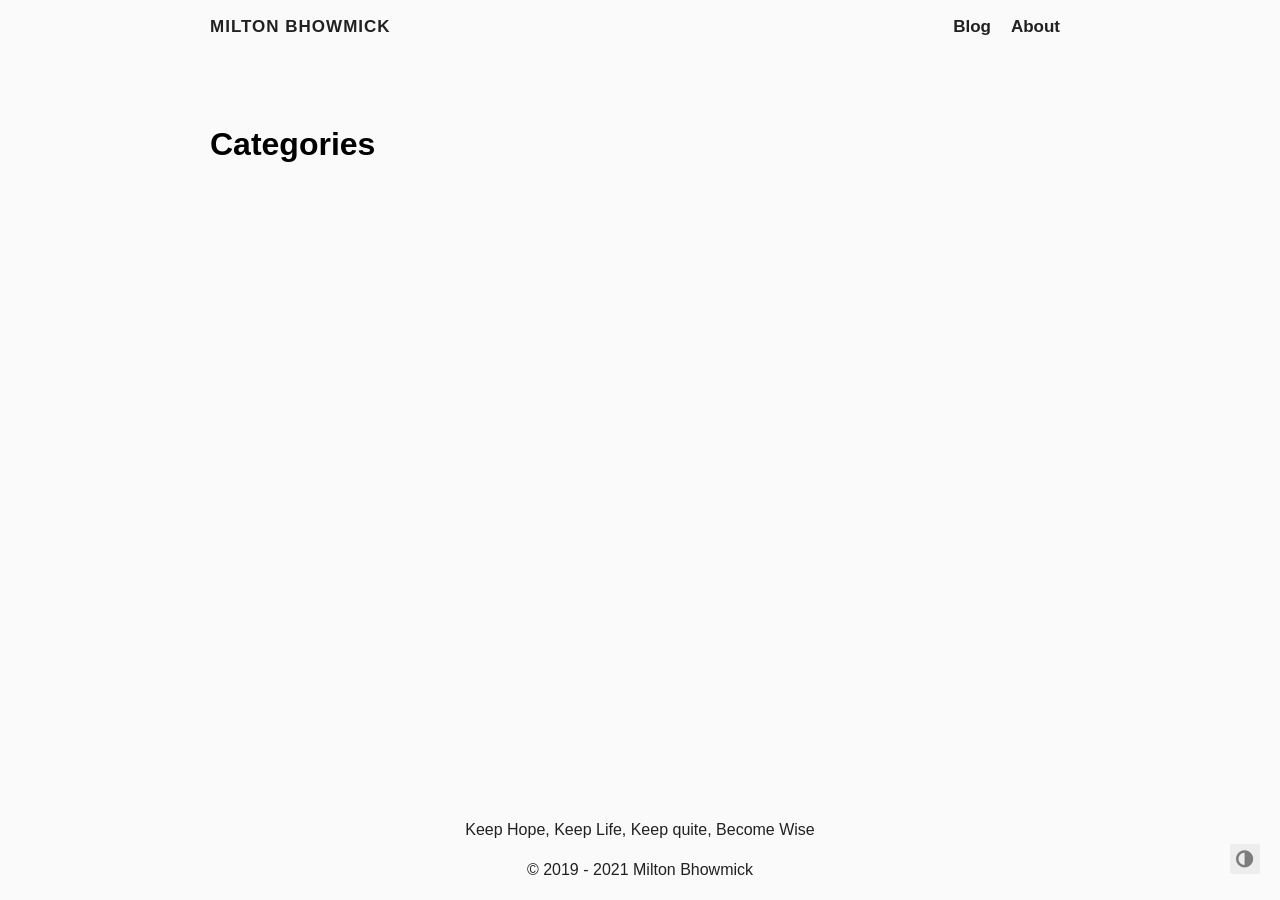
==== commit 2b4a11b9: "add social and edit profiles" ====
--- a/categories/index.html
+++ b/categories/index.html
@@ -9,22 +9,22 @@
 
     
 
-    
-    <meta name="description" content="">
-    <meta name="keywords" content="">
+    <meta name="author" content="Milton Bhowmick">
+    <meta name="description" content="milton&#39;s personal website">
+    <meta name="keywords" content="blog,developer,personal">
 
     <meta name="twitter:card" content="summary"/>
 <meta name="twitter:title" content="Categories"/>
-<meta name="twitter:description" content=""/>
+<meta name="twitter:description" content="milton&#39;s personal website"/>
 
     <meta property="og:title" content="Categories" />
-<meta property="og:description" content="" />
+<meta property="og:description" content="milton&#39;s personal website" />
 <meta property="og:type" content="website" />
 <meta property="og:url" content="https://miltonbhowmick.github.io/categories/" />
 
 
 
-    <title>Categories · My New Hugo Site</title>
+    <title>Categories · Milton Bhowmick</title>
 
     
       <link rel="canonical" href="https://miltonbhowmick.github.io/categories/">
@@ -41,18 +41,27 @@
     
 
     
+      
+        
+        
+        <link rel="stylesheet" href="/css/coder-dark.min.aa883b9ce35a8ff4a2a5008619005175e842bb18a8a9f9cc2bbcf44dab2d91fa.css" integrity="sha256-qog7nONaj/SipQCGGQBRdehCuxioqfnMK7z0Tastkfo=" crossorigin="anonymous" media="screen" />
+      
+    
 
     
 
     
 
-    <link rel="icon" type="image/png" href="/images/favicon-32x32.png" sizes="32x32">
-    <link rel="icon" type="image/png" href="/images/favicon-16x16.png" sizes="16x16">
+    <link rel="icon" type="image/png" href="/img/favicon-32x32.png" sizes="32x32">
+    <link rel="icon" type="image/png" href="/img/favicon-16x16.png" sizes="16x16">
 
     <link rel="apple-touch-icon" href="/images/apple-touch-icon.png">
     <link rel="apple-touch-icon" sizes="180x180" href="/images/apple-touch-icon.png">
 
-    <link rel="alternate" type="application/rss+xml" href="/categories/index.xml" title="My New Hugo Site" />
+    <link rel="alternate" type="application/rss+xml" href="/categories/index.xml" title="Milton Bhowmick" />
+    
+      <script defer src="https://twemoji.maxcdn.com/v/13.0.2/twemoji.min.js"
+        integrity="sha384-wyB/MspSJ/r2bT2kCj44qtsYRYlpzO2oAPhRj5myrWD63dt6qWv4x8AZe7Fl3K3b" crossorigin="anonymous"></script>
     
 
     <meta name="generator" content="Hugo 0.87.0" />
@@ -60,8 +69,10 @@
 
   
   
-  <body class="preload-transitions colorscheme-light"
-        onload=""
+    
+  
+  <body class="preload-transitions colorscheme-auto"
+        onload=" twemoji.parse(document.body); "
   >
     
 <div class="float-container">
@@ -75,8 +86,27 @@
       <nav class="navigation">
   <section class="container">
     <a class="navigation-title" href="/">
-      My New Hugo Site
+      Milton Bhowmick
     </a>
+    
+      <input type="checkbox" id="menu-toggle" />
+      <label class="menu-button float-right" for="menu-toggle">
+        <i class="fa fa-bars fa-fw" aria-hidden="true"></i>
+      </label>
+      <ul class="navigation-list">
+        
+          
+            <li class="navigation-item">
+              <a class="navigation-link" href="/posts/">Blog</a>
+            </li>
+          
+            <li class="navigation-item">
+              <a class="navigation-link" href="/about/">About</a>
+            </li>
+          
+        
+        
+      </ul>
     
   </section>
 </nav>
@@ -102,15 +132,16 @@
   <footer class="footer">
     <section class="container">
       
+        <p>Keep Hope, Keep Life, Keep quite, Become Wise</p>
+      
       
         ©
         
+          2019 -
+        
         2021
-        
+         Milton Bhowmick 
       
-      
-         · 
-        Powered by <a href="https://gohugo.io/">Hugo</a> & <a href="https://github.com/luizdepra/hugo-coder/">Coder</a>.
       
       
     </section>
--- a/css/coder-dark.min.aa883b9ce35a8ff4a2a5008619005175e842bb18a8a9f9cc2bbcf44dab2d91fa.css
+++ b/css/coder-dark.min.aa883b9ce35a8ff4a2a5008619005175e842bb18a8a9f9cc2bbcf44dab2d91fa.css
@@ -0,0 +1 @@
+body.colorscheme-dark{color:#dadada;background-color:#212121}body.colorscheme-dark a{color:#42a5f5}body.colorscheme-dark h1,body.colorscheme-dark h2,body.colorscheme-dark h3,body.colorscheme-dark h4,body.colorscheme-dark h5,body.colorscheme-dark h6{color:#dadada}body.colorscheme-dark h1:hover .heading-link,body.colorscheme-dark h2:hover .heading-link,body.colorscheme-dark h3:hover .heading-link,body.colorscheme-dark h4:hover .heading-link,body.colorscheme-dark h5:hover .heading-link,body.colorscheme-dark h6:hover .heading-link{visibility:visible}body.colorscheme-dark h1 .heading-link,body.colorscheme-dark h2 .heading-link,body.colorscheme-dark h3 .heading-link,body.colorscheme-dark h4 .heading-link,body.colorscheme-dark h5 .heading-link,body.colorscheme-dark h6 .heading-link{color:#42a5f5;font-weight:inherit;text-decoration:none;font-size:80%;visibility:hidden}body.colorscheme-dark h1 .title-link,body.colorscheme-dark h2 .title-link,body.colorscheme-dark h3 .title-link,body.colorscheme-dark h4 .title-link,body.colorscheme-dark h5 .title-link,body.colorscheme-dark h6 .title-link{color:inherit;font-weight:inherit;text-decoration:none}body.colorscheme-dark code{background-color:#424242;color:#dadada}body.colorscheme-dark pre code{background-color:inherit;color:inherit}body.colorscheme-dark blockquote{border-left:2px solid #424242}body.colorscheme-dark table td,body.colorscheme-dark table th{border:2px solid #dadada}@media(prefers-color-scheme:dark){body.colorscheme-auto{color:#dadada;background-color:#212121}body.colorscheme-auto a{color:#42a5f5}body.colorscheme-auto h1,body.colorscheme-auto h2,body.colorscheme-auto h3,body.colorscheme-auto h4,body.colorscheme-auto h5,body.colorscheme-auto h6{color:#dadada}body.colorscheme-auto h1:hover .heading-link,body.colorscheme-auto h2:hover .heading-link,body.colorscheme-auto h3:hover .heading-link,body.colorscheme-auto h4:hover .heading-link,body.colorscheme-auto h5:hover .heading-link,body.colorscheme-auto h6:hover .heading-link{visibility:visible}body.colorscheme-auto h1 .heading-link,body.colorscheme-auto h2 .heading-link,body.colorscheme-auto h3 .heading-link,body.colorscheme-auto h4 .heading-link,body.colorscheme-auto h5 .heading-link,body.colorscheme-auto h6 .heading-link{color:#42a5f5;font-weight:inherit;text-decoration:none;font-size:80%;visibility:hidden}body.colorscheme-auto h1 .title-link,body.colorscheme-auto h2 .title-link,body.colorscheme-auto h3 .title-link,body.colorscheme-auto h4 .title-link,body.colorscheme-auto h5 .title-link,body.colorscheme-auto h6 .title-link{color:inherit;font-weight:inherit;text-decoration:none}body.colorscheme-auto code{background-color:#424242;color:#dadada}body.colorscheme-auto pre code{background-color:inherit;color:inherit}body.colorscheme-auto blockquote{border-left:2px solid #424242}body.colorscheme-auto table td,body.colorscheme-auto table th{border:2px solid #dadada}}body.colorscheme-dark .content .post .tags .tag{background-color:#424242}body.colorscheme-dark .content .post .tags .tag a{color:#dadada}body.colorscheme-dark .content .post .tags .tag a:active{color:#dadada}body.colorscheme-dark .content .list ul li .title{color:#dadada}body.colorscheme-dark .content .list ul li .title:hover,body.colorscheme-dark .content .list ul li .title:focus{color:#42a5f5}body.colorscheme-dark .content .centered .about ul li a{color:#dadada}body.colorscheme-dark .content .centered .about ul li a:hover,body.colorscheme-dark .content .centered .about ul li a:focus{color:#42a5f5}@media(prefers-color-scheme:dark){body.colorscheme-auto .content .post .tags .tag{background-color:#424242}body.colorscheme-auto .content .post .tags .tag a{color:#dadada}body.colorscheme-auto .content .post .tags .tag a:active{color:#dadada}body.colorscheme-auto .content .list ul li .title{color:#dadada}body.colorscheme-auto .content .list ul li .title:hover,body.colorscheme-auto .content .list ul li .title:focus{color:#42a5f5}body.colorscheme-auto .content .centered .about ul li a{color:#dadada}body.colorscheme-auto .content .centered .about ul li a:hover,body.colorscheme-auto .content .centered .about ul li a:focus{color:#42a5f5}}body.colorscheme-dark .notice .notice-title{border-bottom:1px solid #212121}@media(prefers-color-scheme:dark){body.colorscheme-auto .notice .notice-title{border-bottom:1px solid #212121}}body.colorscheme-dark .navigation a,body.colorscheme-dark .navigation span{color:#dadada}body.colorscheme-dark .navigation a:hover,body.colorscheme-dark .navigation a:focus{color:#42a5f5}@media only screen and (max-width:768px){body.colorscheme-dark .navigation .navigation-list{background-color:#212121;border-top:solid 2px #424242;border-bottom:solid 2px #424242}}@media only screen and (max-width:768px){body.colorscheme-dark .navigation .navigation-list .menu-separator{border-top:2px solid #dadada}}@media only screen and (max-width:768px){body.colorscheme-dark .navigation #menu-toggle:checked+label>i{color:#424242}}body.colorscheme-dark .navigation i{color:#dadada}body.colorscheme-dark .navigation i:hover,body.colorscheme-dark .navigation i:focus{color:#42a5f5}body.colorscheme-dark .navigation .menu-button i:hover,body.colorscheme-dark .navigation .menu-button i:focus{color:#dadada}@media(prefers-color-scheme:dark){body.colorscheme-auto .navigation a,body.colorscheme-auto .navigation span{color:#dadada}body.colorscheme-auto .navigation a:hover,body.colorscheme-auto .navigation a:focus{color:#42a5f5}}@media only screen and (prefers-color-scheme:dark) and (max-width:768px){body.colorscheme-auto .navigation .navigation-list{background-color:#212121;border-top:solid 2px #424242;border-bottom:solid 2px #424242}}@media only screen and (prefers-color-scheme:dark) and (max-width:768px){body.colorscheme-auto .navigation .navigation-list .menu-separator{border-top:2px solid #dadada}}@media only screen and (prefers-color-scheme:dark) and (max-width:768px){body.colorscheme-auto .navigation #menu-toggle:checked+label>i{color:#424242}}@media(prefers-color-scheme:dark){body.colorscheme-auto .navigation i{color:#dadada}body.colorscheme-auto .navigation i:hover,body.colorscheme-auto .navigation i:focus{color:#42a5f5}body.colorscheme-auto .navigation .menu-button i:hover,body.colorscheme-auto .navigation .menu-button i:focus{color:#dadada}}body.colorscheme-dark .taxonomy-element{background-color:#424242}body.colorscheme-dark .taxonomy-element a{color:#dadada}body.colorscheme-dark .taxonomy-element a:active{color:#dadada}@media(prefers-color-scheme:dark){body.colorscheme-auto .taxonomy-element{background-color:#424242}body.colorscheme-auto .taxonomy-element a{color:#dadada}body.colorscheme-auto .taxonomy-element a:active{color:#dadada}}body.colorscheme-dark .footer a{color:#42a5f5}@media(prefers-color-scheme:dark){body.colorscheme-auto .footer a{color:#42a5f5}}body.colorscheme-dark .float-container a{color:#dadada;background-color:#424242}body.colorscheme-dark .float-container a:hover,body.colorscheme-dark .float-container a:focus{color:#42a5f5}@media only screen and (max-width:768px){body.colorscheme-dark .float-container a:hover,body.colorscheme-dark .float-container a:focus{color:#dadada}}@media(prefers-color-scheme:dark){body.colorscheme-auto .float-container a{color:#dadada;background-color:#424242}body.colorscheme-auto .float-container a:hover,body.colorscheme-auto .float-container a:focus{color:#42a5f5}}@media only screen and (prefers-color-scheme:dark) and (max-width:768px){body.colorscheme-auto .float-container a:hover,body.colorscheme-auto .float-container a:focus{color:#dadada}}
